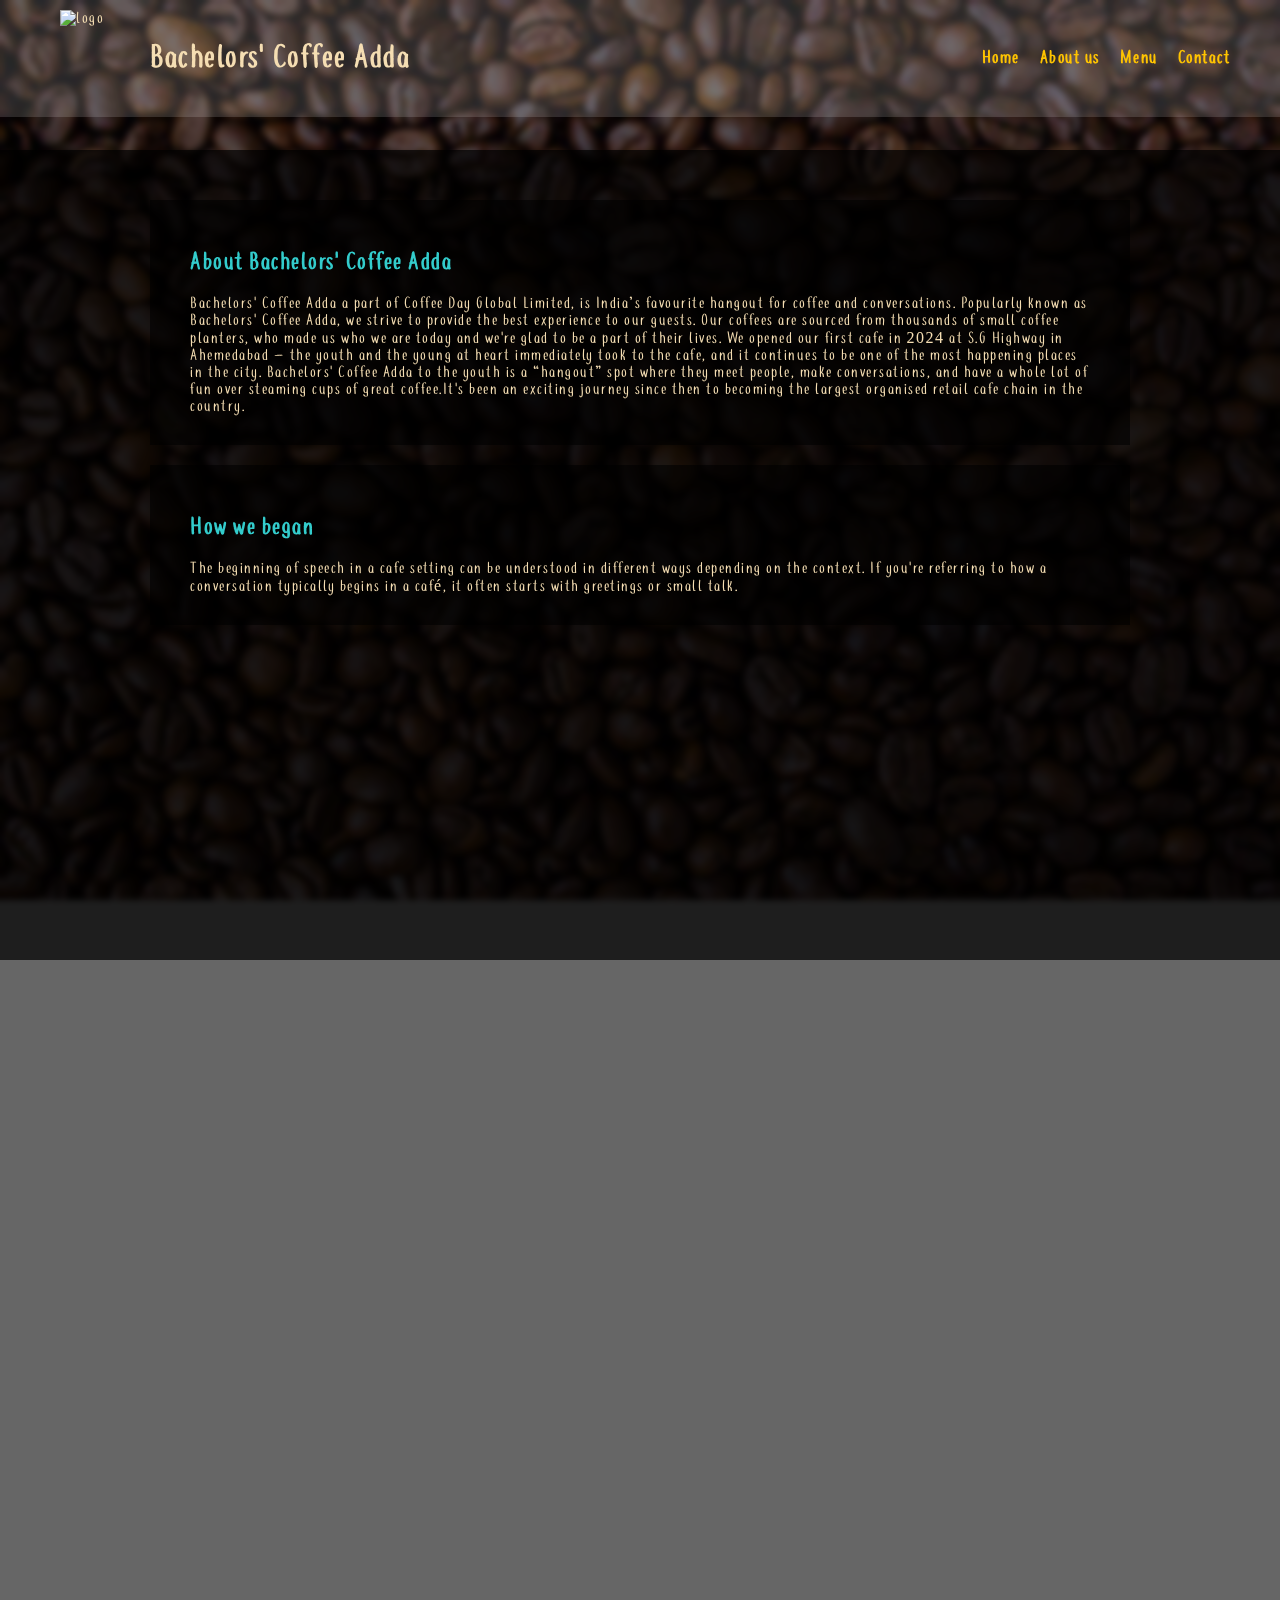
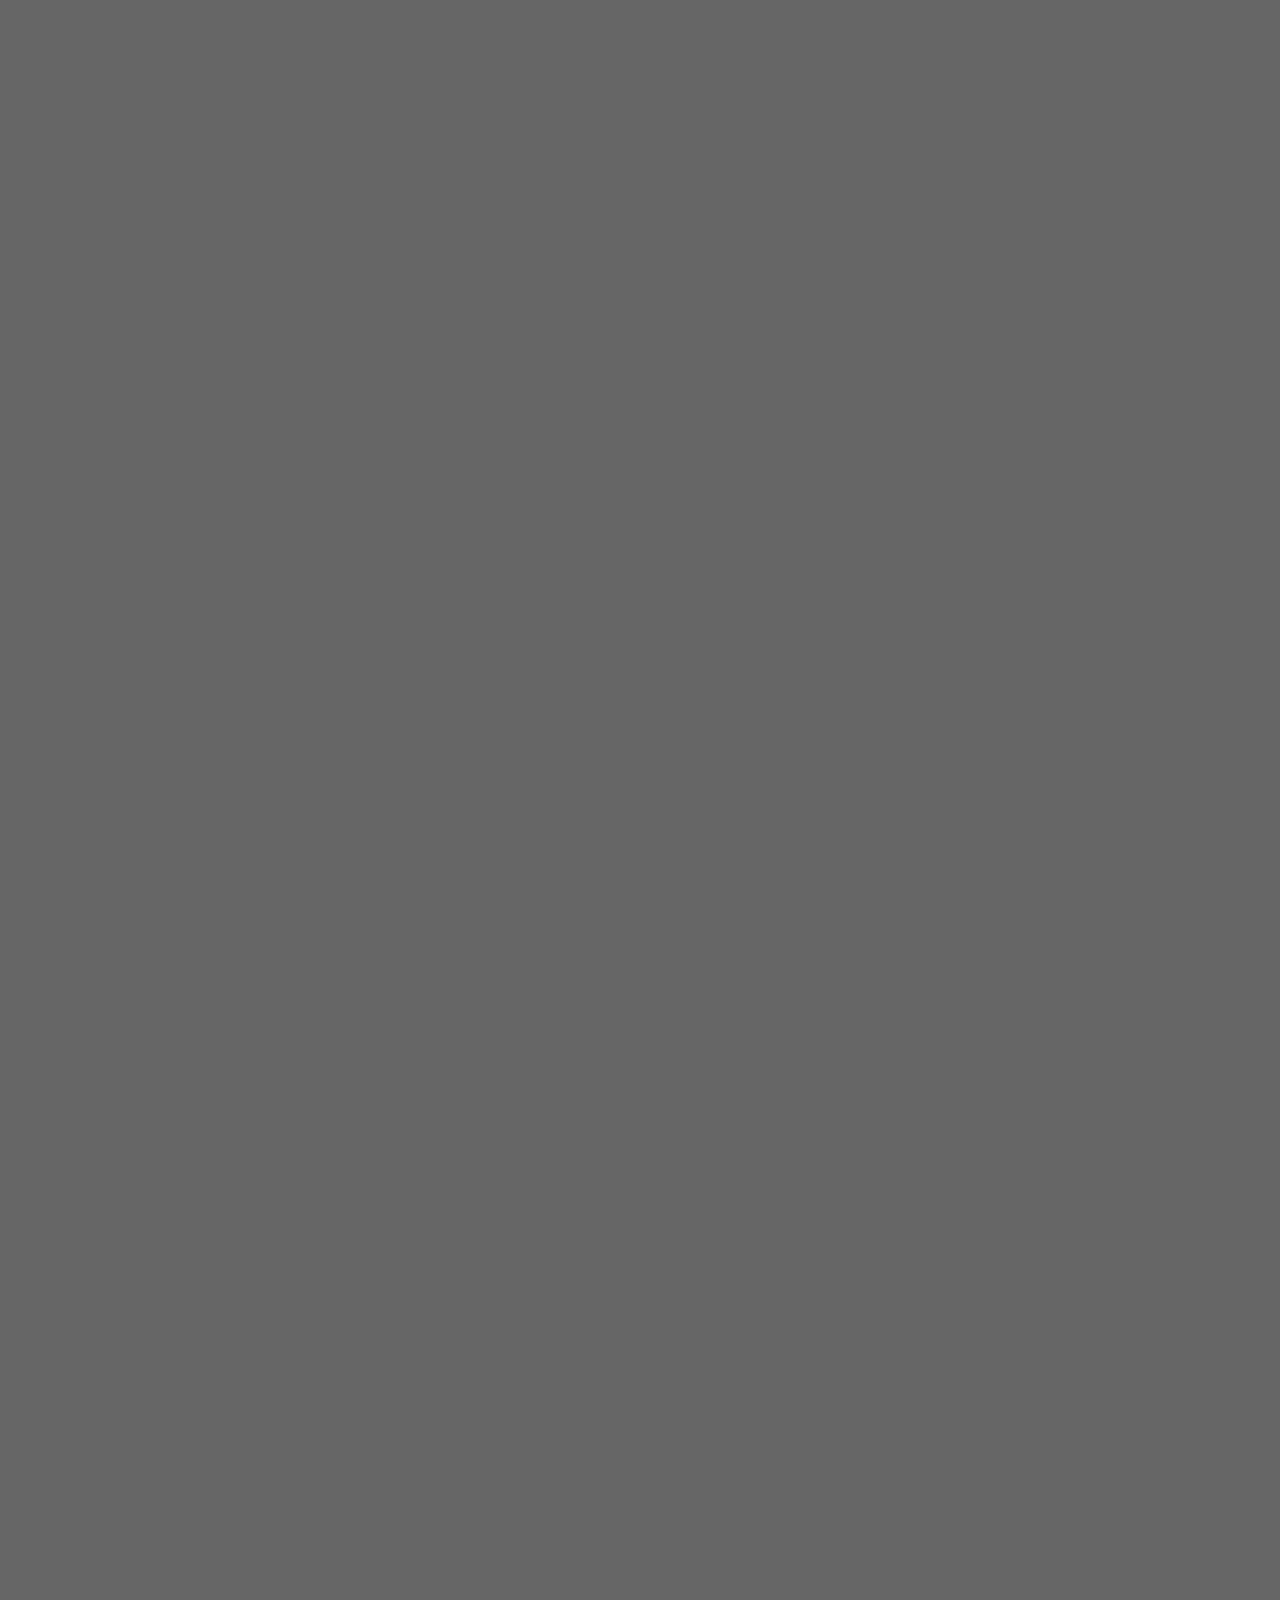
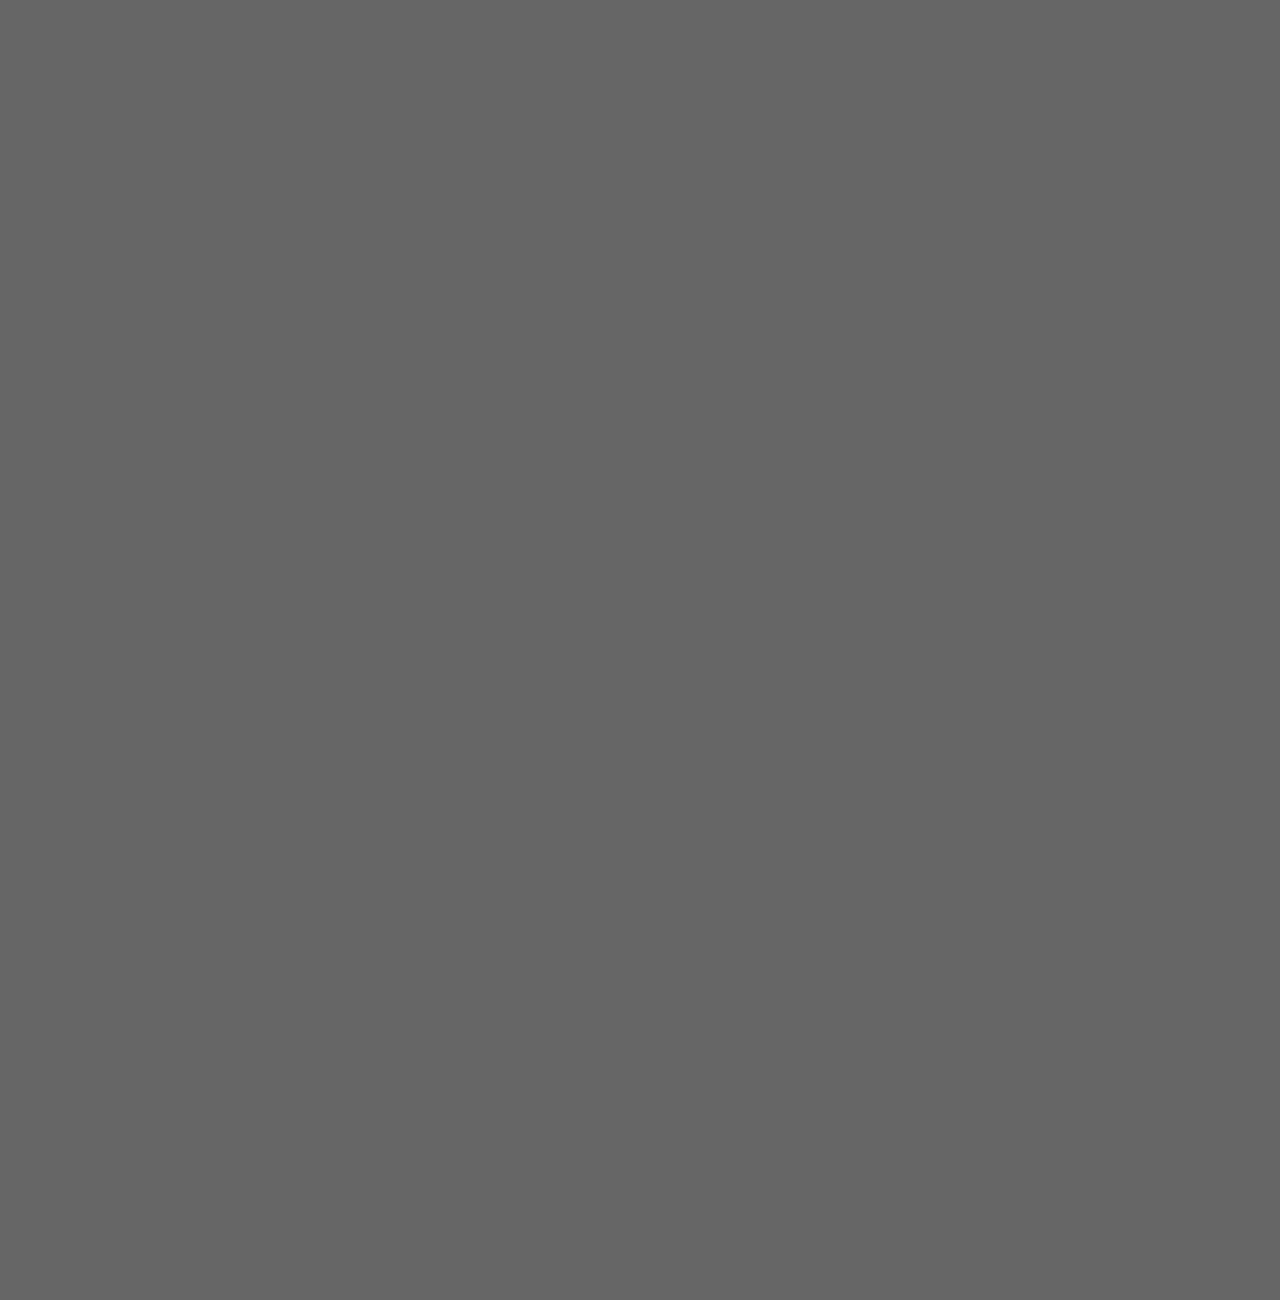
==== about_us.html @ 1ea12500 "first commit" ====
<!DOCTYPE html>
<html lang="en">
<head>
    <meta charset="UTF-8">
    <meta name="viewport" content="width=device-width, initial-scale=1.0">
    <title>about us</title>
    <link rel="stylesheet" href="/stylesheets/main.css">
</head>
<body>
    <div id="wrapper">
        <img src="/assets/images/bg.jpg" alt="bg-img">
        <div id="blur"></div>
        <div id="main-content">
            <nav>
                <div id="logo">
                    <img src="https://media4.giphy.com/media/RLDpFIGmWWWmAwva8G/giphy.webp?cid=790b76113vehykwo5u4juwa0i7kvja50g02fk3rsobi3rzsk&ep=v1_gifs_search&rid=giphy.webp&ct=s" alt="logo">
                    <h1>Bachelors' Coffee Adda</h1>
                </div>
                <div id="nav-items">
                    <a href="index.html">Home</a>
                    <a href="About_us.html">About us</a>
                    <a href="Special.html">Menu</a>
                    <a href="Contact.html">Contact</a>
                </div>
            </nav>

            <!-- About Us Page -->
            <div id="about" class="tm-page-content">
                <div class="tm-black-bg tm-mb-20 tm-about-box-1">              
                  <h2 class="tm-text-primary tm-about-header">About Bachelors' Coffee Adda</h2>
                  <div class="tm-list-item tm-list-item-2">                
                    <div class="tm-list-item-text-2">
                      <p>Bachelors' Coffee Adda a part of Coffee Day Global Limited, is India’s favourite hangout for coffee and conversations. Popularly known as Bachelors' Coffee Adda, we strive to provide the best experience to our guests. Our coffees are sourced from thousands of small coffee planters, who made us who we are today and we're glad to be a part of their lives. We opened our first cafe in 2024 at S.G Highway in Ahemedabad – the youth and the young at heart immediately took to the cafe, and it continues to be one of the most happening places in the city. Bachelors' Coffee Adda to the youth is a “hangout” spot where they meet people, make conversations, and have a whole lot of fun over steaming cups of great coffee.It's been an exciting journey since then to becoming the largest organised retail cafe chain in the country.</p>
                    </div>                
                  </div>
                </div>
                <div class="tm-black-bg tm-mb-20 tm-about-box-2">
                  <h2 class="tm-text-primary tm-about-header">How we began</h2>             
                  <div class="tm-list-item tm-list-item-2">                
                    <div class="tm-list-item-text-2">
                      <p>The beginning of speech in a cafe setting can be understood in different ways depending on the context. If you're referring to how a conversation typically begins in a café, it often starts with greetings or small talk.</p>
                    </div>
                  </div>
                </div>
            </div>
            <!-- end About Us Page -->
        </div>
    </div>
</body>
</html>
---- stylesheets/main.css ----
@font-face {
    font-family: coffee;
    src: url(/assets/fonts/Coffee.ttf);
}
@font-face {
    font-family: tea;
    src: url(/assets/fonts/coffee-tea.ttf);
}

* {
    margin: 0;
    padding: 0;
    box-sizing: border-box;
    font-family: 'tea';
    letter-spacing: 1.5px;
    color: wheat;
}

html,
body {
    height: 100%;
    width: 100%;
}

/* Main Styling */
#wrapper{
    height: 200vh;
    width: 100%;
    position: relative;
}
#wrapper img{
    height: 100%;
    width: 100%;
    object-fit: cover;
    object-position: center;
    position: fixed;
    top: 0;
    left: 0;
}
#blur{
    height: 500vh;
    width: 100%;
    position: absolute;
    z-index: 99;
    background-color: rgba(0, 0, 0, 0.6);
    backdrop-filter: blur(3px);
}
#main-content{
    width: 100%;
    position: absolute;
    z-index: 100;
}
#main-content nav{
    position: fixed;
    top: 0;
    left: 0;
    height: 13vh;
    padding: 0 50px 0 150px;
    width: 100%;
    display: flex;
    align-items: center;
    justify-content: space-between;
    background-color: rgba(255, 255, 255, 0.15);
}
#logo img{
    margin: 0 0 0 50px;
    padding: 10px;
    height: 13vh;
    width: 13vh;
}
#nav-items{
    display: flex;
    gap: 20px;
    font-size: large;
    font-weight: 600;
}
#main-content a{
    color: rgb(255, 196, 0);
    text-decoration: none;
}
#main-content a:hover{
    text-decoration: 1px rgb(255, 196, 0) underline;
    text-underline-offset: 5px;
}
#dash-wrap{
    margin-top: 100px;
    width: 100%;
    display: flex;
    justify-content: center;
}
#dashboard{
    /* padding: 20px; */
    height: 45vh;
    width: 70%;
    background-color: #685C57;
    border-radius: 10px;
    display: flex;
    justify-content: space-between;
    overflow: hidden;
}
#dash-left{
    height: 100%;
    width: 73%;
    padding: 20px 0 20px 30px;
    display: flex;
    flex-direction: column;
    justify-content: space-between;
}
#dash-left h1{
    font-family: 'coffee';
    font-size: 50px;
    color: wheat;
}
#dash-right{
    height: 100%;
    width: 28%;
    /* background-color: red; */
    background: url('https://media3.giphy.com/media/v1.Y2lkPTc5MGI3NjExcW1wdzVja3Fwd3Vpam9nOXViYW1hNG1tYjFlZXJ0NXY5OHl1YzZtbSZlcD12MV9pbnRlcm5hbF9naWZfYnlfaWQmY3Q9cw/TjeHtAHsUH6GaoBPpG/giphy.webp');
    background-position: center;
    background-repeat: no-repeat;
    background-size: contain;
}
#dash-left img{
    height: 100%;
    width: 100%;
    object-fit: cover;
    object-position: center;
}
#order-now{
    margin-left: 30px;
    padding: 10px 20px 10px 20px;
    color: wheat;
    font-size: 20px;
    background: linear-gradient(120deg,#521a02 40%,wheat);
    font-weight: 800;
    border: none;
    border-radius: 25px;
    cursor: pointer;
}
#order-now:hover{
    background: linear-gradient(45deg,wheat,#521a02 70%);
    font-weight: 900;
}
#meals{
    margin: 80px 0;
    padding: 50px 150px;
    width: 100%;
    height: 60vh;
    background-color:rgba(0, 0, 0, 0.7);
    margin-top: 150px;;
}
#show-meals{
    margin-top: 30px;
    display: flex;
    justify-content: space-between;
}
#meal-wrap{
    display: flex;
    flex-direction: column;
    align-items: center;
    justify-content: center;
}
#circle{
    height: 20vh;
    width: 20vh;
    border-radius: 50%;
    background-color: pink;
    margin-bottom: 5px;
    overflow: hidden;
    cursor: pointer;
}
#circle img{
    position: static;
    height: 100%;
    width: 100%;
    object-fit: cover;
    object-position: bottom;
}
#circle:hover{
    border: 1px solid wheat;
}
#recommended{
    height: 380vh;
    width: 100%;
    padding: 50px 150px;
    background-color:rgba(0, 0, 0, 0.7);
    margin-top:150px;
    margin-bottom: 200px;
}
#card-wrapper{
    display: flex;
    gap: 30px;
    flex-wrap: wrap;
    margin-top: 30px;
    width: 100%;
    height: 100%;
}
#card{
    display: flex;
    height: 30vh;
    width: 23vmax;
    background-color: #fff;
    border-radius: 10px;
    padding: 10px;
}
#card-left{
    width: 30%;
    padding-top: 25px;
    display: flex;
    flex-direction: column;
    align-items: center;

}
#card-img{
    margin-bottom: 5px;
    height: 15vh;
    width: 15vh;
    border-radius: 10px;
    background-color: blueviolet;
    overflow: hidden;
}
#card-img img{
    position: static;
    height: 100%;
    width: 100%;
    object-fit: cover;
    object-position: center;
}
#card-left p{
    color: black;
    font-size: 18px;
    font-weight: 900;
    letter-spacing: 0;
}
#card-right{
    padding-top: 10px;
    padding-left: 15px;
    position: relative;
}
#card-right h1, #card-right p{
    color: black;
}
#card-right button{
    cursor: pointer;
    position: absolute;
    right: 7px;
    bottom: 7px;
    padding: 7px 15px;
    background-color: #685C57;
    border: none;
    font-size: 20px;
    font-weight: 900;
    border-radius: 10px;
}

/* About */

#about{
    height: 90vh;
    width: 100%;
    padding: 50px 150px;
    background-color:rgba(0, 0, 0, 0.7);
    margin-top:150px;
    margin-bottom: 150px;
}

.tm-page-content { 
    animation: fadeEffect 1s; 
}

.tm-about-box-1 {
    padding: 50px 40px 30px; 
}

.tm-about-box-2 { 
    padding: 50px 40px 30px; 
}
.tm-about-header { 
    margin-left:0px; 
}

.tm-black-bg {
    background-color: rgba(0,0,0,0.6);
    color: white;
}

.tm-mb-20 { 
    margin-bottom: 20px; 
}

.tm-text-primary { 
    color: #3CC; 
}

.tm-list-item {
    display: flex;
    align-items: center;
    justify-content: space-between;
    margin-top: 20px;
}

.tm-list-item-2 { 
    align-items: flex-start; 
}

.tm-list-item-text-2 { 
    flex: 1; 
}

/* Contact */

#contact{
    height: 130vh;
    width: 100%;
    padding: 50px 150px;
    background-color:rgba(0, 0, 0, 0.7);
    margin-top:150px;
    margin-bottom: 150px;
}

.tm-contact-text-container {
    padding: 45px 50px;
    margin-bottom: 20px;    
}

.tm-contact-form-container {
    max-width: 460px;
    padding: 40px 50px;
    box-sizing: border-box;
}

.tm-form-group { margin-bottom: 25px; }

.tm-form-control {
    display: block;
    box-sizing: border-box;
    width: 100%;
    padding: 15px;
	font-family: 'Open Sans', Arial, Helvetica, sans-serif;
    font-size: 1rem;
    line-height: 1.5;
    color: #fff;
    background-color: transparent;
    background-clip: padding-box;
    border: 0;
    border-bottom: 1px solid white;
}

.tm-form-control::-webkit-input-placeholder { color: white; } /* Edge */  
.tm-form-control:-ms-input-placeholder { color: white; } /* Internet Explorer 10-11 */  
.tm-form-control::placeholder { color: white; }

.tm-btn-primary {
    color: #099;
    background-color: white;
    border: 0;
    padding: 12px 40px;
    font-size: 1.4rem;
    cursor: pointer;
    transition: all 0.3s ease; 
}

.tm-btn-primary:hover {
    color: white;
    background-color: #099;
}

.tm-align-right {
    display: block;
    margin-left: auto;
    margin-right: 0;
}

.tm-mb-30 { margin-bottom: 30px; }
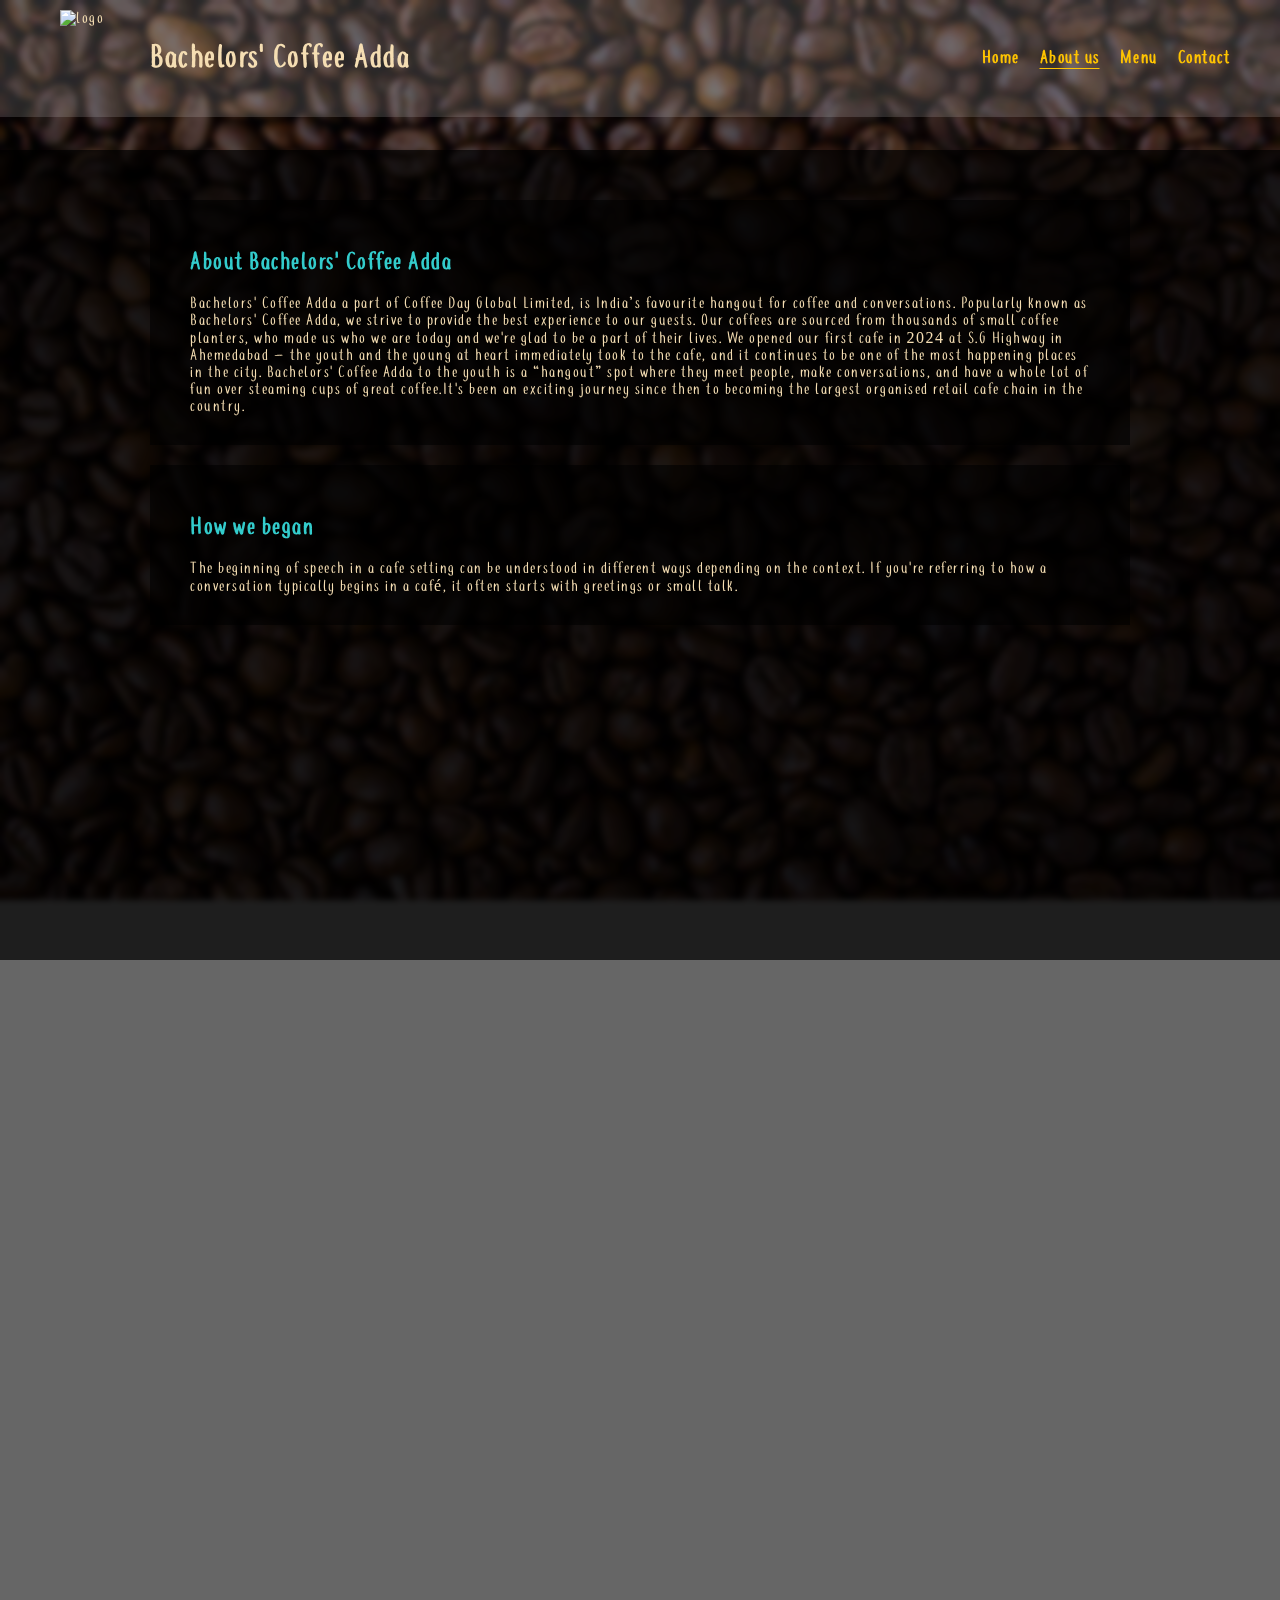
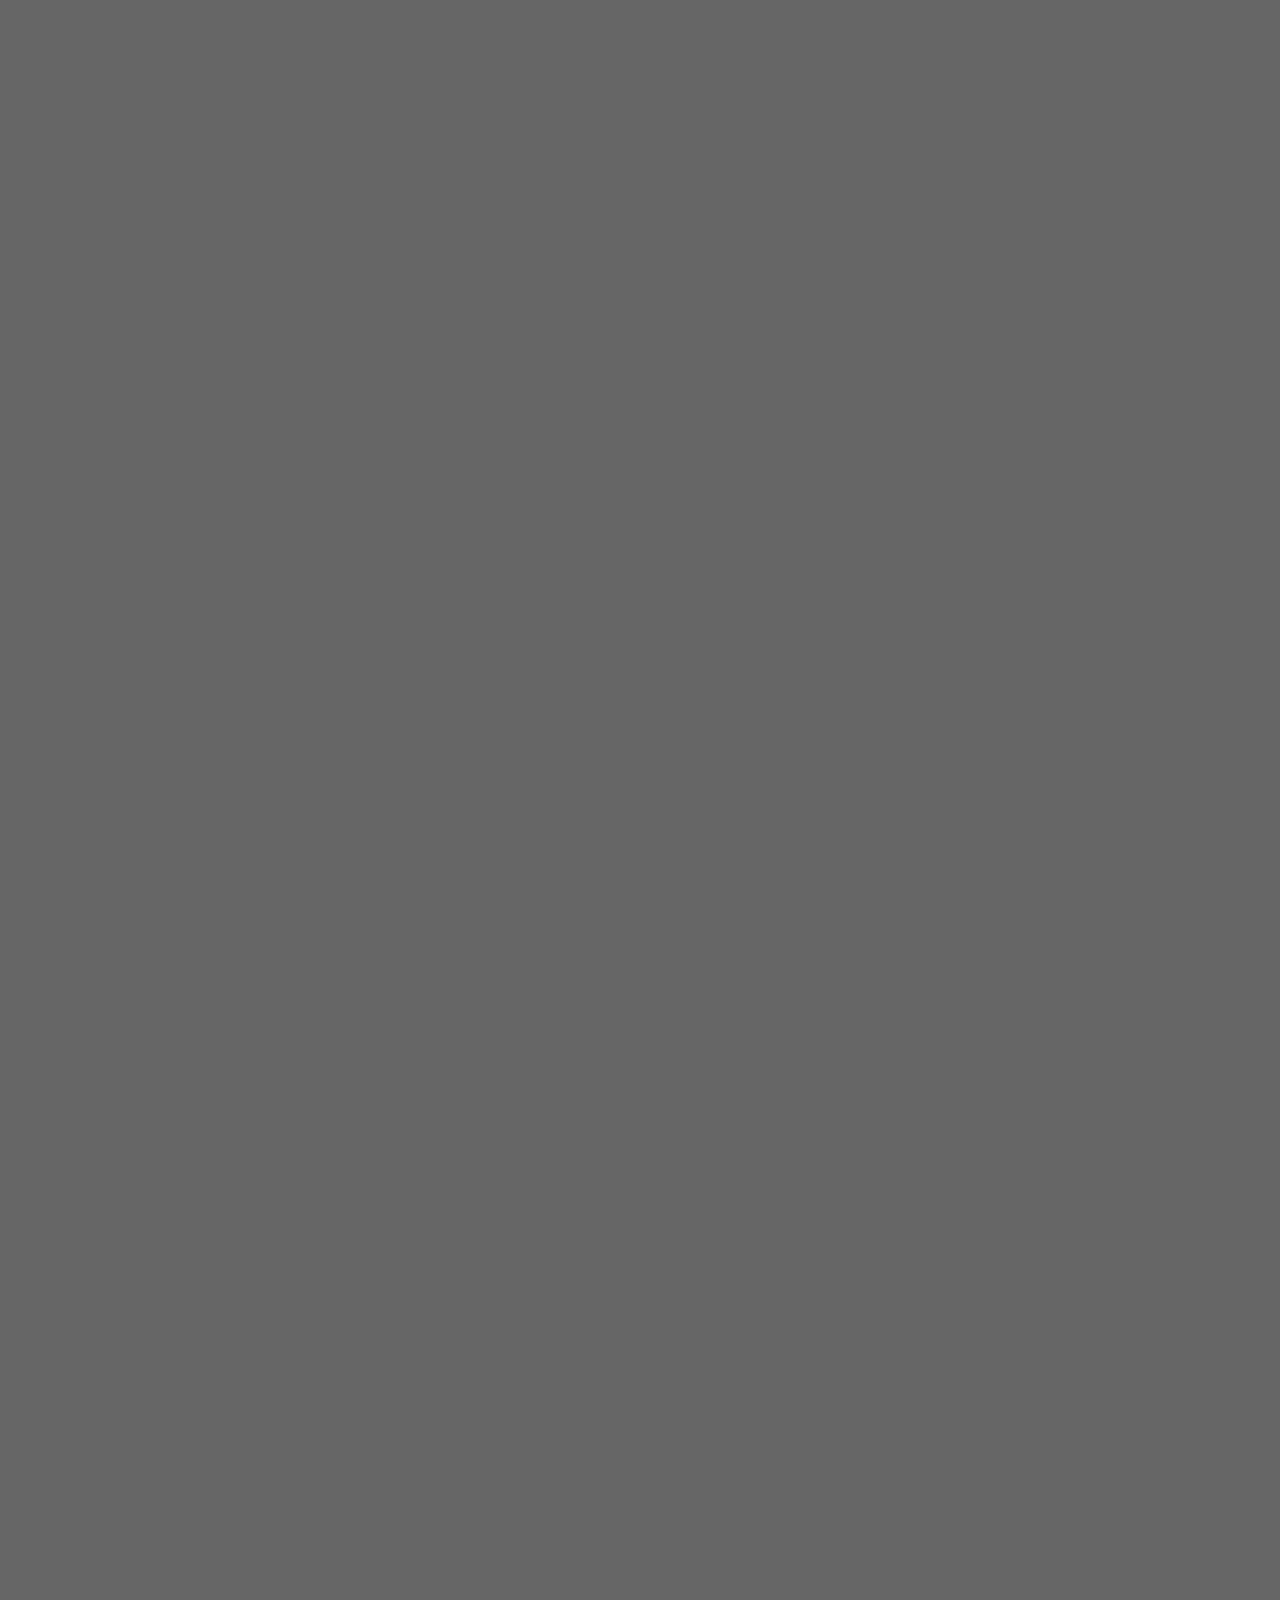
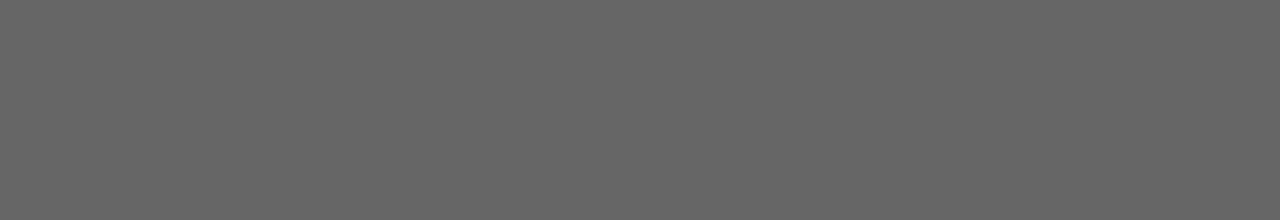
==== commit ef78e49d: "contact form changes" ====
--- a/about_us.html
+++ b/about_us.html
@@ -4,12 +4,12 @@
     <meta charset="UTF-8">
     <meta name="viewport" content="width=device-width, initial-scale=1.0">
     <title>about us</title>
-    <link rel="stylesheet" href="/stylesheets/main.css">
+    <link rel="stylesheet" href="assets/stylesheets/main.css">
 </head>
 <body>
     <div id="wrapper">
-        <img src="/assets/images/bg.jpg" alt="bg-img">
-        <div id="blur"></div>
+      <img src="assets/images/bg.jpg" alt="bg-img">
+      <div id="blur"></div>
         <div id="main-content">
             <nav>
                 <div id="logo">
@@ -18,7 +18,8 @@
                 </div>
                 <div id="nav-items">
                     <a href="index.html">Home</a>
-                    <a href="About_us.html">About us</a>
+                    <a style="text-decoration: 1px rgb(255, 196, 0) underline;
+                    text-underline-offset: 5px;" href="About_us.html">About us</a>
                     <a href="Special.html">Menu</a>
                     <a href="Contact.html">Contact</a>
                 </div>
--- a/assets/stylesheets/main.css
+++ b/assets/stylesheets/main.css
@@ -0,0 +1,427 @@
+@font-face {
+    font-family: coffee;
+    src: url(/fonts/Coffee.ttf);
+}
+@font-face {
+    font-family: tea;
+    src: url(/fonts/coffee-tea.ttf);
+}
+
+* {
+    margin: 0;
+    padding: 0;
+    box-sizing: border-box;
+    font-family: 'tea';
+    letter-spacing: 1.5px;
+    color: wheat;
+}
+
+html,
+body {
+    height: 100%;
+    width: 100%;
+}
+
+/* Main Styling */
+#wrapper{
+    height: 200vh;
+    width: 100%;
+    position: relative;
+}
+#wrapper img{
+    height: 100%;
+    width: 100%;
+    object-fit: cover;
+    object-position: center;
+    position: fixed;
+    top: 0;
+    left: 0;
+}
+#blur{
+    height: 380vh;
+    width: 100%;
+    position: absolute;
+    z-index: 99;
+    background-color: rgba(0, 0, 0, 0.6);
+    backdrop-filter: blur(3px);
+}
+#main-content{
+    height: 100%;
+    width: 100%;
+    position: absolute;
+    z-index: 100;
+}
+#main-content nav{
+    position: fixed;
+    top: 0;
+    left: 0;
+    height: 13vh;
+    padding: 0 50px 0 150px;
+    width: 100%;
+    display: flex;
+    align-items: center;
+    justify-content: space-between;
+    background-color: rgba(255, 255, 255, 0.15);
+}
+#logo img{
+    margin: 0 0 0 50px;
+    padding: 10px;
+    height: 13vh;
+    width: 13vh;
+}
+#nav-items{
+    display: flex;
+    gap: 20px;
+    font-size: large;
+    font-weight: 600;
+}
+#main-content a{
+    color: rgb(255, 196, 0);
+    text-decoration: none;
+}
+#main-content a:hover{
+    text-decoration: 1px rgb(255, 196, 0) underline;
+    text-underline-offset: 5px;
+}
+#dash-wrap{
+    margin-top: 100px;
+    width: 100%;
+    display: flex;
+    justify-content: center;
+}
+#dashboard{
+    /* padding: 20px; */
+    height: 45vh;
+    width: 70%;
+    background-color: #685C57;
+    border-radius: 10px;
+    display: flex;
+    justify-content: space-between;
+    overflow: hidden;
+}
+#dash-left{
+    height: 100%;
+    width: 73%;
+    padding: 20px 0 20px 30px;
+    display: flex;
+    flex-direction: column;
+    justify-content: space-between;
+}
+#dash-left h1{
+    font-family: 'coffee';
+    font-size: 50px;
+    color: wheat;
+}
+#dash-right{
+    height: 100%;
+    width: 28%;
+    /* background-color: red; */
+    background: url('https://media3.giphy.com/media/v1.Y2lkPTc5MGI3NjExcW1wdzVja3Fwd3Vpam9nOXViYW1hNG1tYjFlZXJ0NXY5OHl1YzZtbSZlcD12MV9pbnRlcm5hbF9naWZfYnlfaWQmY3Q9cw/TjeHtAHsUH6GaoBPpG/giphy.webp');
+    background-position: center;
+    background-repeat: no-repeat;
+    background-size: contain;
+}
+#dash-left img{
+    height: 100%;
+    width: 100%;
+    object-fit: cover;
+    object-position: center;
+}
+#order-now{
+    margin-left: 30px;
+    padding: 10px 20px 10px 20px;
+    color: wheat;
+    font-size: 20px;
+    background: linear-gradient(120deg,#521a02 40%,wheat);
+    font-weight: 800;
+    border: none;
+    border-radius: 25px;
+    cursor: pointer;
+}
+#order-now:hover{
+    background: linear-gradient(45deg,wheat,#521a02 70%);
+    font-weight: 900;
+}
+#meals{
+    margin: 80px 0;
+    padding: 50px 150px;
+    width: 100%;
+    height: 60vh;
+    background-color:rgba(0, 0, 0, 0.7);
+    margin-top: 150px;;
+}
+#show-meals{
+    margin-top: 30px;
+    display: flex;
+    justify-content: space-between;
+}
+#meal-wrap{
+    display: flex;
+    flex-direction: column;
+    align-items: center;
+    justify-content: center;
+}
+#circle{
+    height: 20vh;
+    width: 20vh;
+    border-radius: 50%;
+    background-color: pink;
+    margin-bottom: 5px;
+    overflow: hidden;
+    cursor: pointer;
+}
+#circle img{
+    position: static;
+    height: 100%;
+    width: 100%;
+    object-fit: cover;
+    object-position: bottom;
+}
+#circle:hover{
+    border: 1px solid wheat;
+}
+#recommended{
+    height: 380vh;
+    width: 100%;
+    padding: 50px 150px;
+    background-color:rgba(0, 0, 0, 0.7);
+    margin-top:150px;
+    margin-bottom: 200px;
+}
+#card-wrapper{
+    display: flex;
+    gap: 30px;
+    flex-wrap: wrap;
+    margin-top: 30px;
+    width: 100%;
+    height: 100%;
+}
+#card{
+    display: flex;
+    height: 30vh;
+    width: 23vmax;
+    background-color: #fff;
+    border-radius: 10px;
+    padding: 10px;
+}
+#card-left{
+    width: 30%;
+    padding-top: 25px;
+    display: flex;
+    flex-direction: column;
+    align-items: center;
+
+}
+#card-img{
+    margin-bottom: 5px;
+    height: 15vh;
+    width: 15vh;
+    border-radius: 10px;
+    background-color: blueviolet;
+    overflow: hidden;
+}
+#card-img img{
+    position: static;
+    height: 100%;
+    width: 100%;
+    object-fit: cover;
+    object-position: center;
+}
+#card-left p{
+    color: black;
+    font-size: 18px;
+    font-weight: 900;
+    letter-spacing: 0;
+}
+#card-right{
+    padding-top: 10px;
+    padding-left: 15px;
+    position: relative;
+}
+#card-right h1, #card-right p{
+    color: black;
+}
+#card-right button{
+    cursor: pointer;
+    position: absolute;
+    right: 7px;
+    bottom: 7px;
+    padding: 7px 15px;
+    background-color: #685C57;
+    border: none;
+    font-size: 20px;
+    font-weight: 900;
+    border-radius: 10px;
+}
+
+/* About */
+
+#about{
+    height: 90vh;
+    width: 100%;
+    padding: 50px 150px;
+    background-color:rgba(0, 0, 0, 0.7);
+    margin-top:150px;
+    margin-bottom: 150px;
+}
+
+.tm-page-content { 
+    animation: fadeEffect 1s; 
+}
+
+.tm-about-box-1 {
+    padding: 50px 40px 30px; 
+}
+
+.tm-about-box-2 { 
+    padding: 50px 40px 30px; 
+}
+.tm-about-header { 
+    margin-left:0px; 
+}
+
+.tm-black-bg {
+    background-color: rgba(0,0,0,0.6);
+    color: white;
+}
+
+.tm-mb-20 { 
+    margin-bottom: 20px; 
+}
+
+.tm-text-primary { 
+    color: #3CC; 
+}
+
+.tm-list-item {
+    display: flex;
+    align-items: center;
+    justify-content: space-between;
+    margin-top: 20px;
+}
+
+.tm-list-item-2 { 
+    align-items: flex-start; 
+}
+
+.tm-list-item-text-2 { 
+    flex: 1; 
+}
+
+/* Contact */
+
+#contact{
+    height: 130vh;
+    width: 100%;
+    padding: 50px 150px;
+    background-color:rgba(0, 0, 0, 0.7);
+    margin-top:150px;
+    margin-bottom: 150px;
+}
+
+.tm-contact-text-container {
+    padding: 45px 50px;
+    margin-bottom: 20px;    
+}
+
+.tm-contact-form-container {
+    max-width: 460px;
+    padding: 40px 50px;
+    box-sizing: border-box;
+}
+
+.tm-form-group { margin-bottom: 25px; }
+
+.tm-form-control {
+    display: block;
+    box-sizing: border-box;
+    width: 100%;
+    padding: 15px;
+	font-family: 'Open Sans', Arial, Helvetica, sans-serif;
+    font-size: 1rem;
+    line-height: 1.5;
+    color: #fff;
+    background-color: transparent;
+    background-clip: padding-box;
+    border: 0;
+    border-bottom: 1px solid white;
+}
+
+.tm-form-control::-webkit-input-placeholder { color: white; } /* Edge */  
+.tm-form-control:-ms-input-placeholder { color: white; } /* Internet Explorer 10-11 */  
+.tm-form-control::placeholder { color: white; }
+
+.tm-btn-primary {
+    color: #099;
+    background-color: white;
+    border: 0;
+    padding: 12px 40px;
+    font-size: 1.4rem;
+    cursor: pointer;
+    transition: all 0.3s ease; 
+}
+
+.tm-btn-primary:hover {
+    color: white;
+    background-color: #099;
+}
+
+.tm-align-right {
+    display: block;
+    margin-left: auto;
+    margin-right: 0;
+}
+
+.tm-mb-30 { margin-bottom: 30px; }
+
+#contact-detail{
+    padding: 50px 150px;
+    display: flex;
+    justify-content: space-between;
+    align-items: center;
+    height: 70vh;
+    width: 100%;
+    background-color: rgba(0, 0, 0, 0.6);
+}
+#contact-detail #cd-left{
+    width: 40%;
+}
+#cd-left h2,
+#cd-right h2{
+    color: #3CC;
+}
+#cd-right{
+    height: 100%;
+    width: 50%;
+    padding: 30px;
+    background-color: #000;
+    border-radius: 10px;
+    border: 1px wheat solid;
+}
+#cd-right input{
+    width: 90%;
+    height: 30px;
+    padding: 2px 4px;
+    margin: 3px;
+    background-color: wheat;
+    border: none;
+    border-radius: 2px;
+}
+#cd-right textarea{
+    width: 90%;
+    height: 50px;
+    padding: 5px 4px;
+    margin: 3px;
+    background-color: wheat;
+    border: none;
+    border-radius: 2px;
+}
+#cd-right button{
+    width: 40%;
+    padding: 2px;
+    margin: 3px;
+    height: 30px;
+    color: black;
+    background-color: #3CC;
+    border-radius: 2px;
+}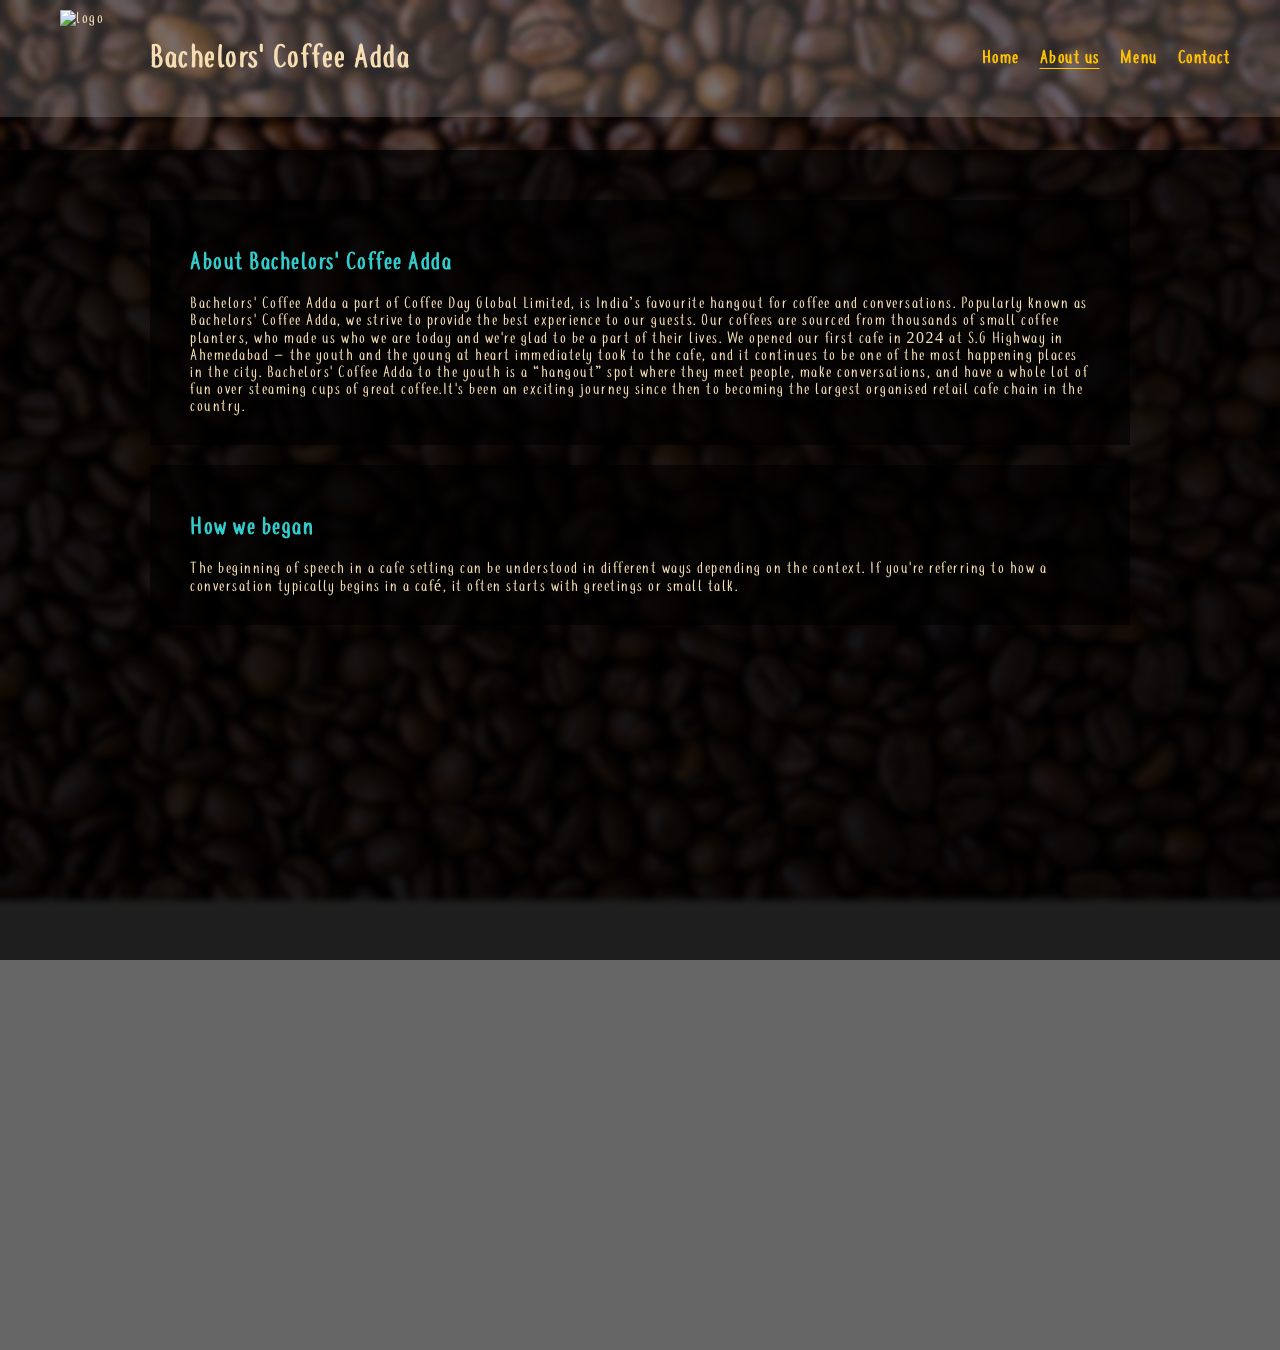
==== commit cf7f2c62: "done" ====
--- a/about_us.html
+++ b/about_us.html
@@ -9,7 +9,7 @@
 <body>
     <div id="wrapper">
       <img src="assets/images/bg.jpg" alt="bg-img">
-      <div id="blur"></div>
+      <div id="blur-about"></div>
         <div id="main-content">
             <nav>
                 <div id="logo">
--- a/assets/stylesheets/main.css
+++ b/assets/stylesheets/main.css
@@ -24,7 +24,7 @@
 
 /* Main Styling */
 #wrapper{
-    height: 200vh;
+    height: 150vh;
     width: 100%;
     position: relative;
 }
@@ -37,8 +37,8 @@
     top: 0;
     left: 0;
 }
-#blur{
-    height: 380vh;
+#blur-home{
+    height: 400vh;
     width: 100%;
     position: absolute;
     z-index: 99;
@@ -180,6 +180,17 @@
 #circle:hover{
     border: 1px solid wheat;
 }
+
+/*menu*/
+
+#blur-menu{
+    height: 550vh;
+    width: 100%;
+    position: absolute;
+    z-index: 99;
+    background-color: rgba(0, 0, 0, 0.6);
+    backdrop-filter: blur(3px);
+}
 #recommended{
     height: 380vh;
     width: 100%;
@@ -253,8 +264,16 @@
     font-weight: 900;
     border-radius: 10px;
 }
-
 /* About */
+
+#blur-about{
+    height: 150vh;
+    width: 100%;
+    position: absolute;
+    z-index: 99;
+    background-color: rgba(0, 0, 0, 0.6);
+    backdrop-filter: blur(3px);
+}
 
 #about{
     height: 90vh;
@@ -310,8 +329,17 @@
 
 /* Contact */
 
+#blur-contact{
+    height: 260vh;
+    width: 100%;
+    position: absolute;
+    z-index: 99;
+    background-color: rgba(0, 0, 0, 0.6);
+    backdrop-filter: blur(3px);
+}
+
 #contact{
-    height: 130vh;
+    height:500vh;
     width: 100%;
     padding: 50px 150px;
     background-color:rgba(0, 0, 0, 0.7);
@@ -382,6 +410,7 @@
     height: 70vh;
     width: 100%;
     background-color: rgba(0, 0, 0, 0.6);
+    margin-top: 200px;
 }
 #contact-detail #cd-left{
     width: 40%;
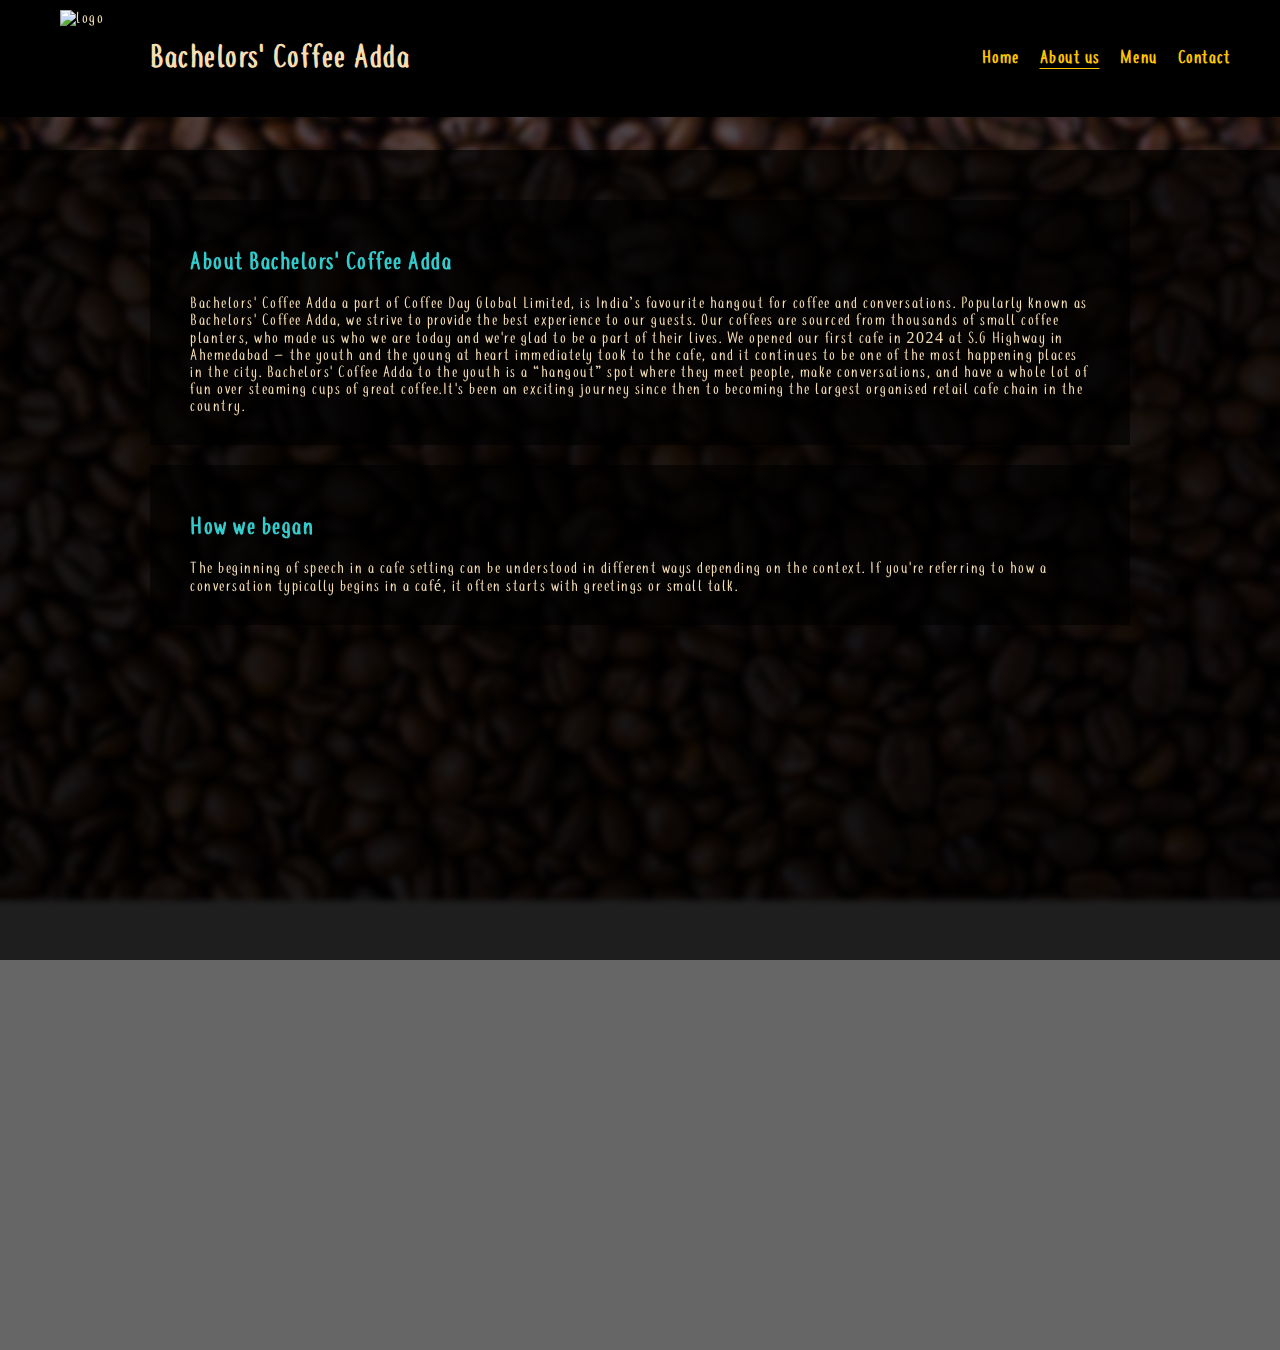
==== commit 506c1804: "done" ====
--- a/about_us.html
+++ b/about_us.html
@@ -11,7 +11,7 @@
       <img src="assets/images/bg.jpg" alt="bg-img">
       <div id="blur-about"></div>
         <div id="main-content">
-            <nav>
+            <nav id="navbar">
                 <div id="logo">
                     <img src="https://media4.giphy.com/media/RLDpFIGmWWWmAwva8G/giphy.webp?cid=790b76113vehykwo5u4juwa0i7kvja50g02fk3rsobi3rzsk&ep=v1_gifs_search&rid=giphy.webp&ct=s" alt="logo">
                     <h1>Bachelors' Coffee Adda</h1>
@@ -47,5 +47,8 @@
             <!-- end About Us Page -->
         </div>
     </div>
+    <script src="https://cdnjs.cloudflare.com/ajax/libs/gsap/3.12.5/gsap.min.js"></script>
+    <script src="https://cdnjs.cloudflare.com/ajax/libs/gsap/3.12.5/ScrollTrigger.min.js"></script>
+    <script src="scripts/script.js"></script>
 </body>
 </html>--- a/assets/stylesheets/main.css
+++ b/assets/stylesheets/main.css
@@ -254,9 +254,10 @@
 }
 #card-right button{
     cursor: pointer;
-    position: absolute;
-    right: 7px;
-    bottom: 7px;
+    /* float: right; */
+    /* position: absolute;
+    right: 0px;
+    bottom: 0px; */
     padding: 7px 15px;
     background-color: #685C57;
     border: none;
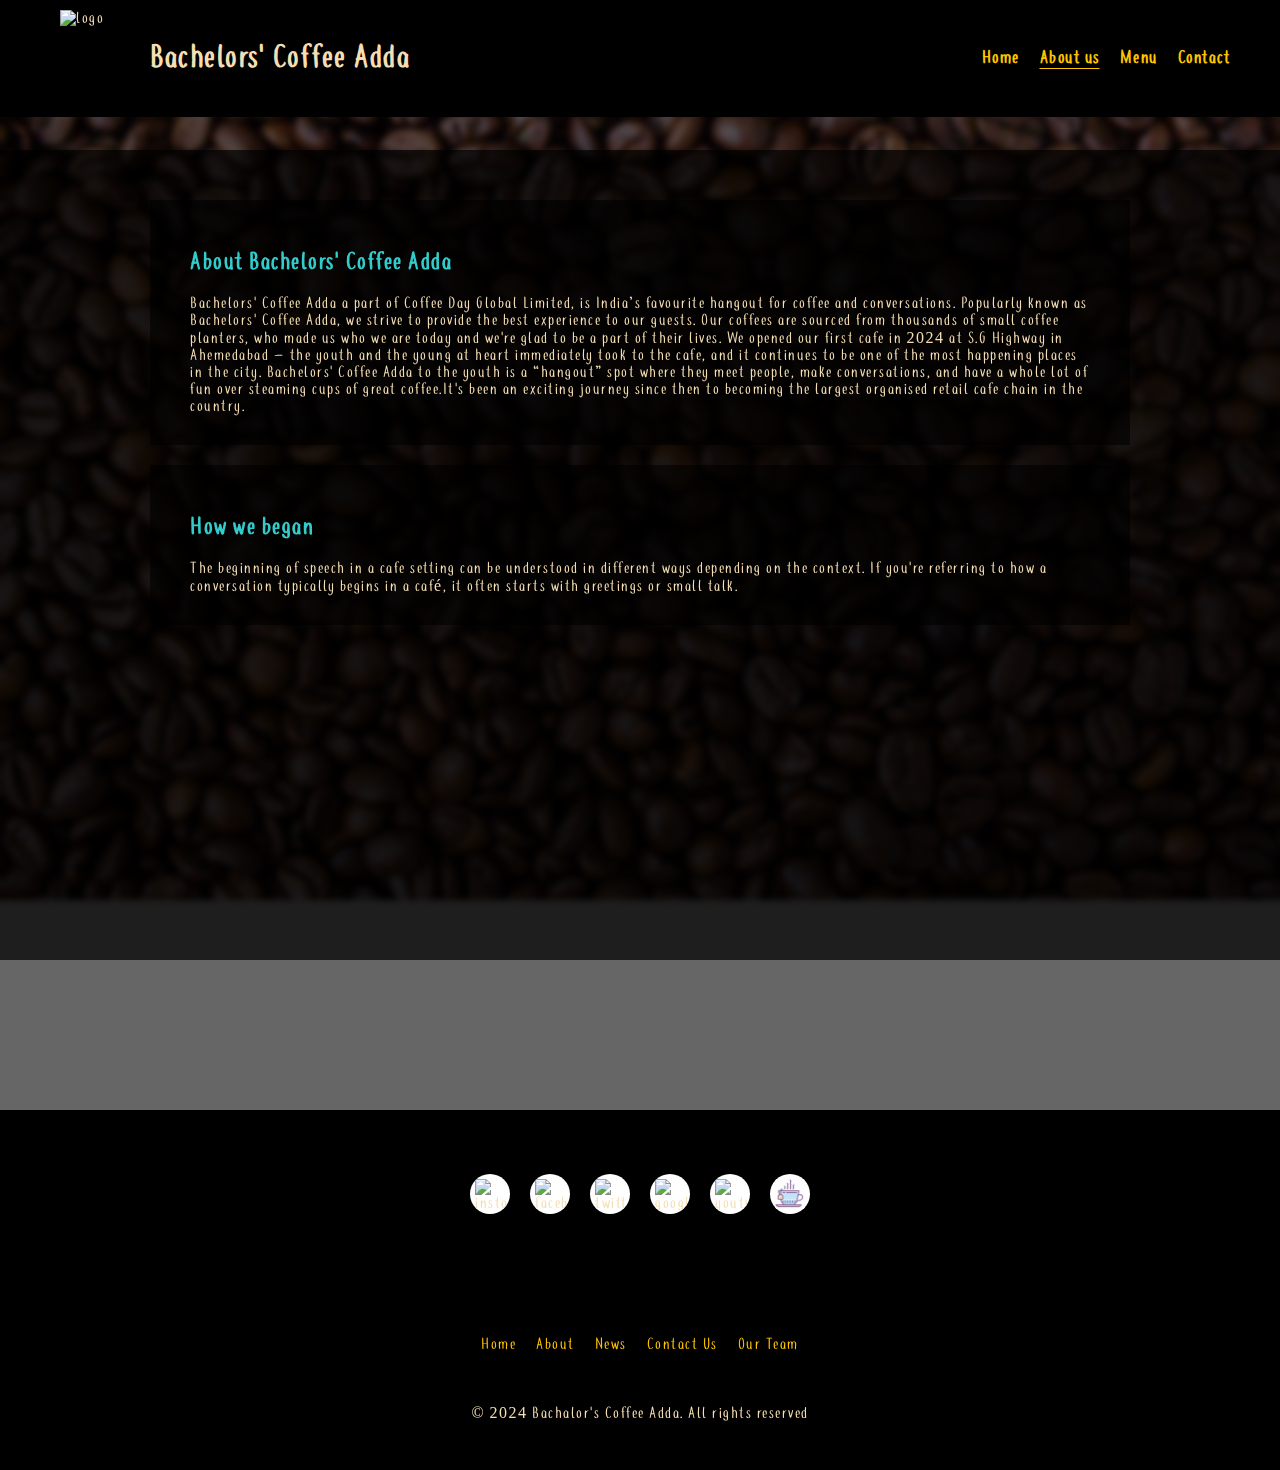
==== commit 9f7c0b75: "done" ====
--- a/about_us.html
+++ b/about_us.html
@@ -45,6 +45,39 @@
                 </div>
             </div>
             <!-- end About Us Page -->
+            <footer>
+              <div id="footer-wrapper">
+                <div id="footer-one">
+                  <div id="img-wrap">
+                    <img width="48" height="48" src="https://img.icons8.com/fluency/48/instagram-new.png" alt="instagram-new"/>
+                  </div>
+                  <div id="img-wrap">
+                    <img width="48" height="48" src="https://img.icons8.com/fluency/48/facebook-new.png" alt="facebook-new"/>
+                  </div>
+                  <div id="img-wrap">
+                    <img width="48" height="48" src="https://img.icons8.com/fluency/48/twitter.png" alt="twitter"/>
+                  </div>
+                  <div id="img-wrap">
+                    <img width="48" height="48" src="https://img.icons8.com/fluency/48/google-logo.png" alt="google-logo"/>
+                  </div>
+                  <div id="img-wrap">
+                    <img width="48" height="48" src="https://img.icons8.com/color/48/youtube-play.png" alt="youtube-play"/>
+                  </div>
+                  <div id="img-wrap">
+                    <img src="assets/images/anim-tea.gif" alt="logo">
+                  </div>
+                </div>
+                <div id="footer-two">
+                  <p><a href="#">Home</a></p>
+                  <p><a href="#">About</a></p>
+                  <p><a href="#">News</a></p>
+                  <p><a href="#">Contact Us</a></p>
+                  <p><a href="#">Our Team</a></p>
+
+                </div>
+                <p>&copy; 2024 Bachalor's Coffee Adda. All rights reserved</p>
+              </div>
+            </footer>
         </div>
     </div>
     <script src="https://cdnjs.cloudflare.com/ajax/libs/gsap/3.12.5/gsap.min.js"></script>
--- a/assets/stylesheets/main.css
+++ b/assets/stylesheets/main.css
@@ -184,7 +184,7 @@
 /*menu*/
 
 #blur-menu{
-    height: 550vh;
+    height: 580vh;
     width: 100%;
     position: absolute;
     z-index: 99;
@@ -254,10 +254,10 @@
 }
 #card-right button{
     cursor: pointer;
-    /* float: right; */
-    /* position: absolute;
+    float: right; 
+    position: absolute;
     right: 0px;
-    bottom: 0px; */
+    bottom: 0px;
     padding: 7px 15px;
     background-color: #685C57;
     border: none;
@@ -454,4 +454,42 @@
     color: black;
     background-color: #3CC;
     border-radius: 2px;
-}+}
+footer{
+    background-color: #000;
+    height: 40vh;
+    width: 100%;
+}
+#footer-wrapper{
+    width: 100%;
+    height: 100%;
+    padding: 5% 0% 2% 0%;
+    display: flex;
+    flex-direction: column;
+    align-items: center;
+}
+#footer-one{
+    height: 60%;
+    display: flex;
+    gap: 20px;
+}
+#img-wrap{
+    height: 40px;
+    width: 40px;
+    background-color: #fff;
+    border-radius: 50%;
+    overflow: hidden;
+    padding: 5px;
+}
+#img-wrap img{
+    position: static;
+    height: 100%;
+    width: 100%;
+    object-fit: cover;
+    object-position: center;
+}
+#footer-two{
+    height: 25%;
+    display: flex;
+    gap: 20px;
+}
